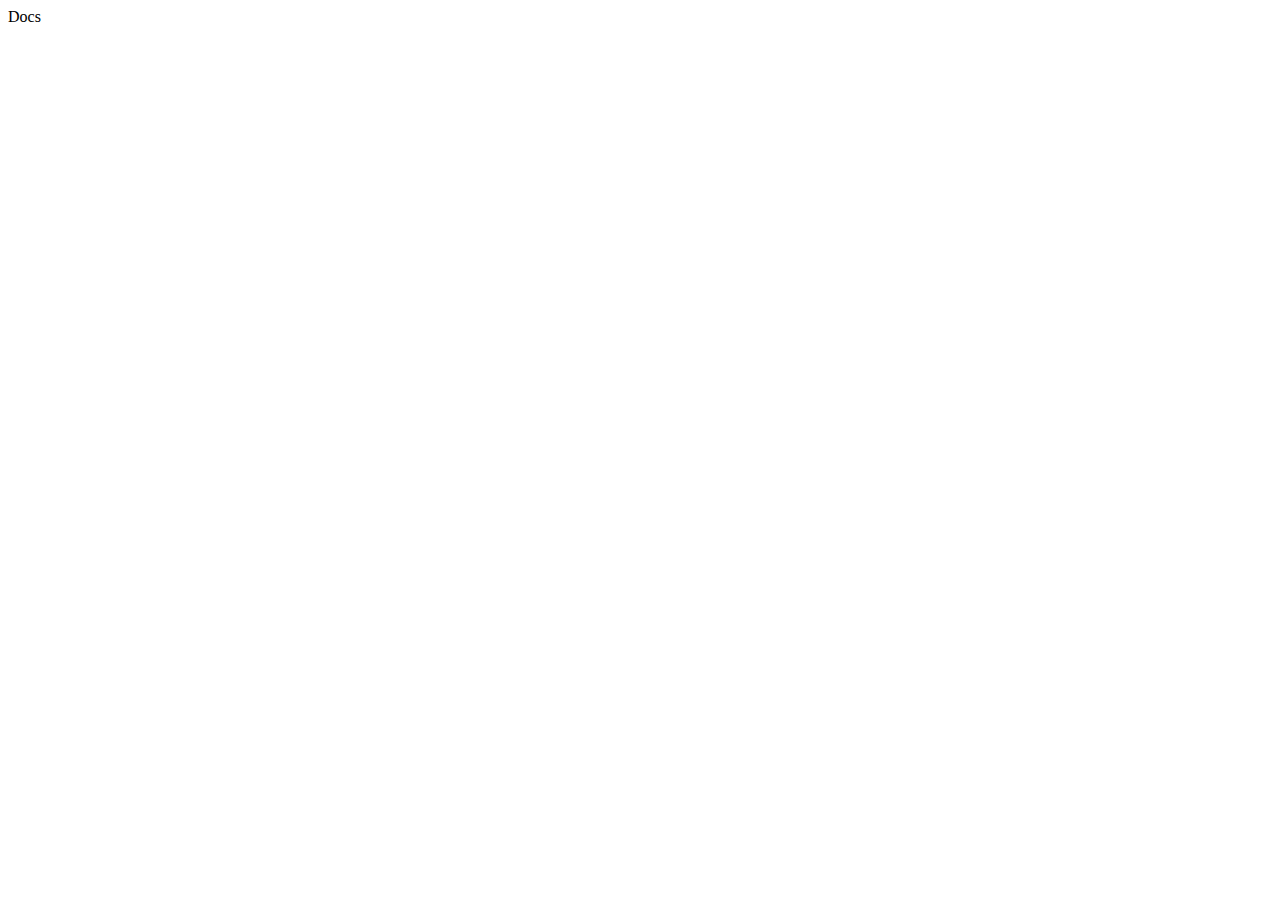
==== docs/index.html @ e5562d66 "Add files via upload" ====
<!DOCTYPE html>
<html>
  <head>
    <meta charset="UTF-8">
    <meta name="viewport" content="width=device-width, initial-scale=1.0">

    <title>Caterial - Docs</title>

    <link rel="stylesheet" href="./css/caterial.css">
    <link rel="stylesheet" href="https://fonts.googleapis.com/icon?family=Material+Icons">
  </head>
  <body>
	Docs
  
    <script src="./js/caterial.js"></script>
  </body>
</html>
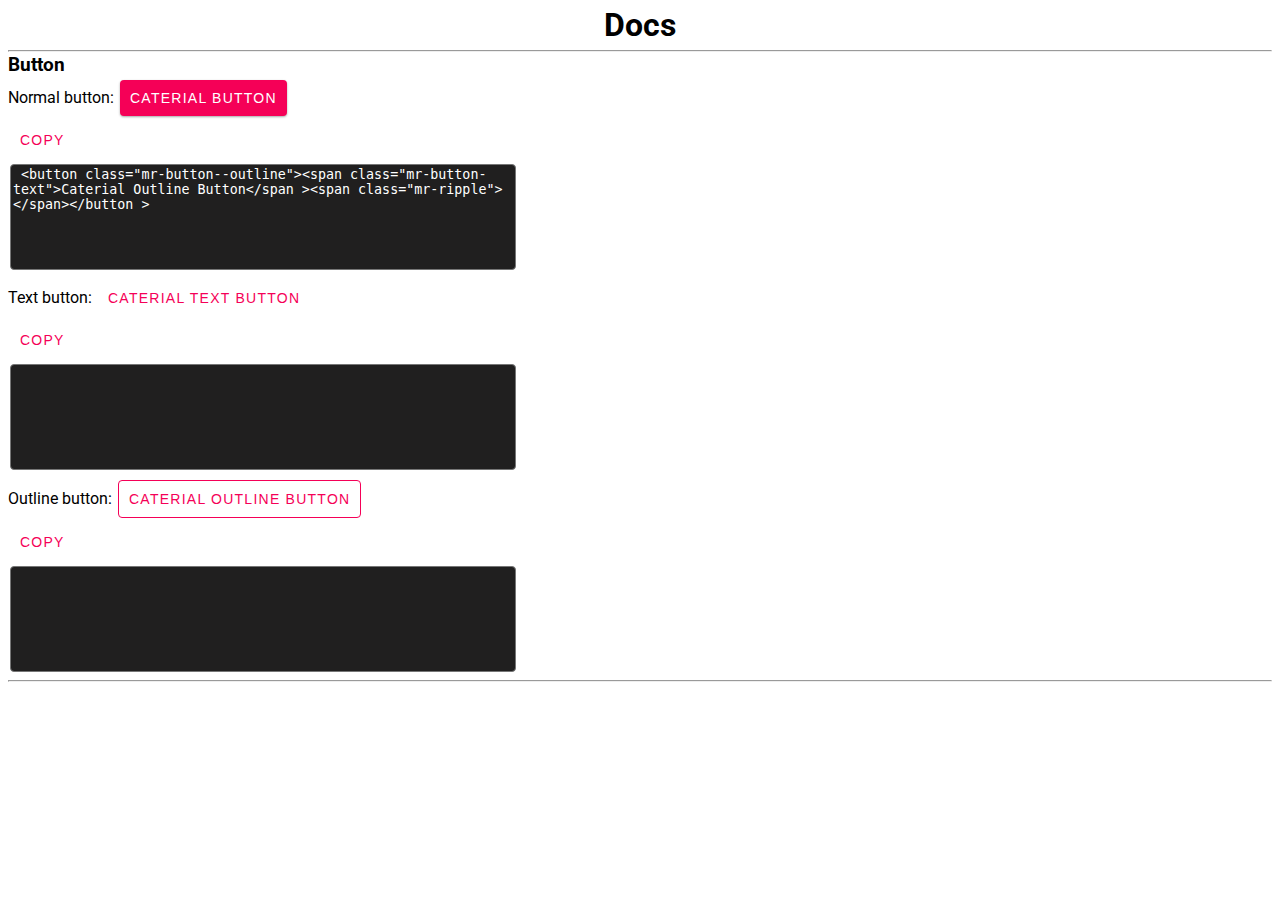
==== commit 7f2fc372: "Update index.html" ====
--- a/docs/index.html
+++ b/docs/index.html
@@ -1,17 +1,100 @@
 <!DOCTYPE html>
 <html>
-  <head>
-    <meta charset="UTF-8">
-    <meta name="viewport" content="width=device-width, initial-scale=1.0">
 
-    <title>Caterial - Docs</title>
+<head>
+  <meta charset="UTF-8">
+  <meta name="viewport" content="width=device-width, initial-scale=1.0">
 
-    <link rel="stylesheet" href="./css/caterial.css">
-    <link rel="stylesheet" href="https://fonts.googleapis.com/icon?family=Material+Icons">
-  </head>
-  <body>
-	Docs
-  
-    <script src="./js/caterial.js"></script>
-  </body>
+  <title>Caterial - Docs</title>
+
+  <link rel="stylesheet" href="../framework/caterial.css">
+  <link rel="stylesheet" href="https://fonts.googleapis.com/icon?family=Material+Icons">
+  <style>
+    * {
+      margin: 2px;
+    }
+  </style>
+</head>
+
+<body style="display: flex; flex-direction: column;">
+  <h1 style="text-align: center; align-items: center;">Docs</h1>
+
+
+  <section>
+    <hr>
+    <h3>Button</h3>
+    <div>
+      Normal button:
+      <button class="mr-button">
+        <span class="mr-button-text">Caterial Button</span>
+        <span class="mr-ripple"></span>
+      </button>
+      <button style="display:flex;"
+        onclick="document.getElementById('a').select();document.getElementById('a').setSelectionRange(0, 99999); document.execCommand('copy');"
+        class="mr-button--text">
+        <span class="mr-button-text">Copy</span>
+        <span class="mr-ripple"></span>
+      </button>
+      <textarea id="a"
+        style="resize: none;
+text-align: top!important; width:500px; height: 100px;background-color: rgb(32, 31, 31); color: white; outline: none; border-radius: 4px;"></textarea>
+
+      <script>
+        document.getElementById("a").value = '<button class="mr - button">' +
+          '<span class="mr-button-text" > Caterial Button</span >' +
+          '<span class="mr-ripple"></span>' +
+          '</button >';
+      </script>
+    </div>
+    <div>
+      Text button:
+      <button class="mr-button--text">
+        <span class="mr-button-text">Caterial Text Button</span>
+        <span class="mr-ripple"></span>
+      </button>
+      <button style="display:flex;"
+        onclick="document.getElementById('a').select();document.getElementById('a').setSelectionRange(0, 99999); document.execCommand('copy');"
+        class="mr-button--text">
+        <span class="mr-button-text">Copy</span>
+        <span class="mr-ripple"></span>
+      </button>
+      <textarea id="a"
+        style="resize: none;
+text-align: top!important; width:500px; height: 100px;background-color: rgb(32, 31, 31); color: white; outline: none; border-radius: 4px;"></textarea>
+
+      <script>
+        document.getElementById("a").value = ' <button class="mr-button--text">' +
+          '<span class="mr-button-text">Caterial Text Button</span >' +
+          '<span class="mr-ripple"></span>' +
+          '</button >';
+      </script>
+    </div>
+    <div>
+      Outline button:
+      <button class="mr-button--outline">
+        <span class="mr-button-text">Caterial Outline Button</span>
+        <span class="mr-ripple"></span>
+      </button>
+      <button style="display:flex;"
+        onclick="document.getElementById('a').select();document.getElementById('a').setSelectionRange(0, 99999); document.execCommand('copy');"
+        class="mr-button--text">
+        <span class="mr-button-text">Copy</span>
+        <span class="mr-ripple"></span>
+      </button>
+      <textarea id="a"
+        style="resize: none;
+    text-align: top!important; width:500px; height: 100px;background-color: rgb(32, 31, 31); color: white; outline: none; border-radius: 4px;"></textarea>
+
+      <script>
+        document.getElementById("a").value = ' <button class="mr-button--outline">' +
+          '<span class="mr-button-text">Caterial Outline Button</span >' +
+          '<span class="mr-ripple"></span>' +
+          '</button >';
+      </script>
+    </div>
+    <hr>
+  </section>
+  <script src="../framework/caterial.js"></script>
+</body>
+
 </html>--- a/framework/caterial.css
+++ b/framework/caterial.css
@@ -0,0 +1,147 @@
+@import "./theme.css";
+@import url('https://fonts.googleapis.com/css2?family=Roboto&display=swap');
+
+body {
+    background-color: var(--colorBackground);
+    color: var(--colorOnBackground);
+    font-family: 'Roboto', sans-serif;
+}
+
+.mr-button {
+    position: relative;
+    overflow: hidden;
+    cursor: pointer;
+    font-size: .875rem;
+    line-height: 2.25rem;
+    font-weight: 500;
+    letter-spacing: .0892857143em;
+    text-decoration: none;
+    text-transform: uppercase;
+    padding: 0 8px 0 8px;
+    border-radius: 4px;
+    background-color: var(--colorAccent);
+    color: var(--colorOnAccent);
+    border: none;
+    outline: none;
+    box-shadow: 0 1px 3px rgba(0,0,0,0.12), 0 1px 2px rgba(0,0,0,0.24);
+    transition: all 0.3s cubic-bezier(.25,.8,.25,1);
+}
+
+.mr-button:hover {
+    box-shadow: 0 14px 28px rgba(0,0,0,0.25), 0 10px 10px rgba(0,0,0,0.22);
+}
+
+/* Text */
+
+.mr-button--text {
+    position: relative;
+    overflow: hidden;
+    cursor: pointer;
+    font-size: .875rem;
+    line-height: 2.25rem;
+    font-weight: 500;
+    letter-spacing: .0892857143em;
+    text-decoration: none;
+    text-transform: uppercase;
+    padding: 0 8px 0 8px;
+    border-radius: 4px;
+    background-color: transparent;
+    color: var(--colorAccent);
+    border: none;
+    outline: none;
+}
+
+/* Outline */
+
+.mr-button--outline {
+    position: relative;
+    overflow: hidden;
+    cursor: pointer;
+    font-size: .875rem;
+    line-height: 2.25rem;
+    font-weight: 500;
+    letter-spacing: .0892857143em;
+    text-decoration: none;
+    text-transform: uppercase;
+    padding: 0 8px 0 8px;
+    border-radius: 4px;
+    background-color: transparent;
+    color: var(--colorAccent);
+    border: 1px solid var(--colorAccent);
+    outline: none;
+}
+
+/* Card */
+
+.mr-card {
+    background-color: var(--colorBackground);
+    border-radius: 4px;
+    text-align: left;
+    width: 300px;
+    box-shadow: 0 1px 3px rgba(0,0,0,0.12), 0 1px 2px rgba(0,0,0,0.24);
+}
+
+.mr-card-image {
+    height: 150px;
+    margin-bottom: 8px;
+    background-position: center;
+    border-radius: 4px 4px 0 0;
+}
+
+.mr-card-title {
+    padding: 8px;
+    font-size: 1.5rem;
+}
+
+.mr-card-content {
+    padding: 8px;
+}
+
+/* Card Hoverable */
+
+.mr-card--hoverable {
+    background-color: var(--colorBackground);
+    border-radius: 4px;
+    text-align: left;
+    width: 300px;
+    box-shadow: 0 1px 3px rgba(0,0,0,0.12), 0 1px 2px rgba(0,0,0,0.24);
+    transition: all 0.3s cubic-bezier(.25,.8,.25,1);
+}
+
+.mr-card--hoverable:hover {
+    box-shadow: 0 14px 28px rgba(0,0,0,0.25), 0 10px 10px rgba(0,0,0,0.22);
+}
+
+
+/* Ripple */
+
+span.mr-ripple {
+    position: absolute;
+    border-radius: 50%;
+    transform: scale(0);
+    animation: ripple 600ms linear;
+    background-color: var(--rippleColor);
+}
+
+.mr-button--text > span.mr-ripple {
+    position: absolute;
+    border-radius: 50%;
+    transform: scale(0);
+    animation: ripple 600ms linear;
+    background-color: var(--rippleColorFlat);
+}
+
+.mr-button--outline > span.mr-ripple {
+    position: absolute;
+    border-radius: 50%;
+    transform: scale(0);
+    animation: ripple 600ms linear;
+    background-color: var(--rippleColorFlat);
+}
+  
+@keyframes ripple {
+    to {
+      transform: scale(4);
+      opacity: 0;
+    }
+}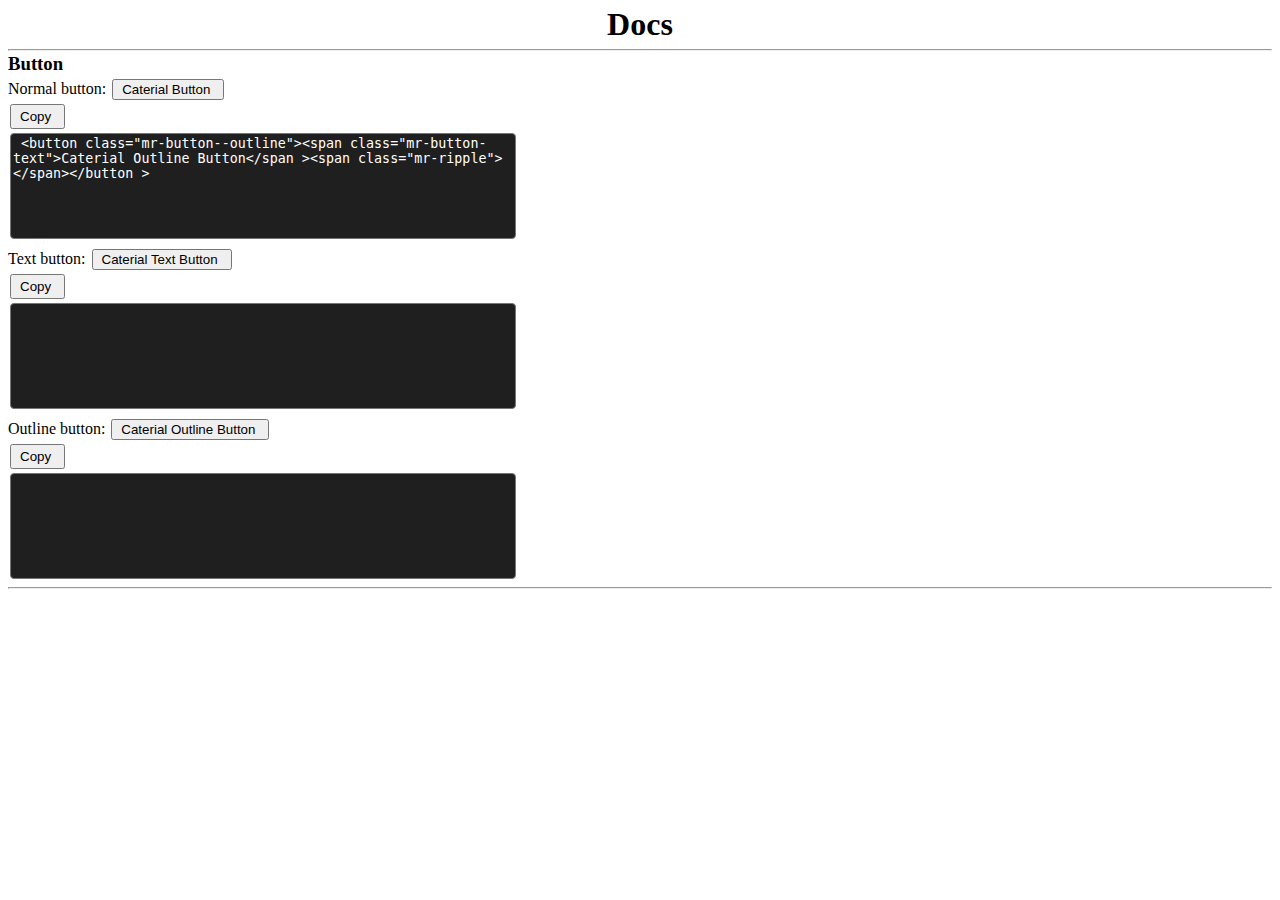
==== commit fd4dae9f: "Update index.html" ====
--- a/docs/index.html
+++ b/docs/index.html
@@ -7,7 +7,7 @@
 
   <title>Caterial - Docs</title>
 
-  <link rel="stylesheet" href="../framework/caterial.css">
+  <link rel="stylesheet" href="https://raw.githubusercontent.com/ThatCakeID/Caterial/main/framework/caterial.min.css">
   <link rel="stylesheet" href="https://fonts.googleapis.com/icon?family=Material+Icons">
   <style>
     * {
@@ -94,7 +94,7 @@
     </div>
     <hr>
   </section>
-  <script src="../framework/caterial.js"></script>
+  <script src="https://raw.githubusercontent.com/ThatCakeID/Caterial/main/framework/caterial.min.js"></script>
 </body>
 
-</html>+</html>
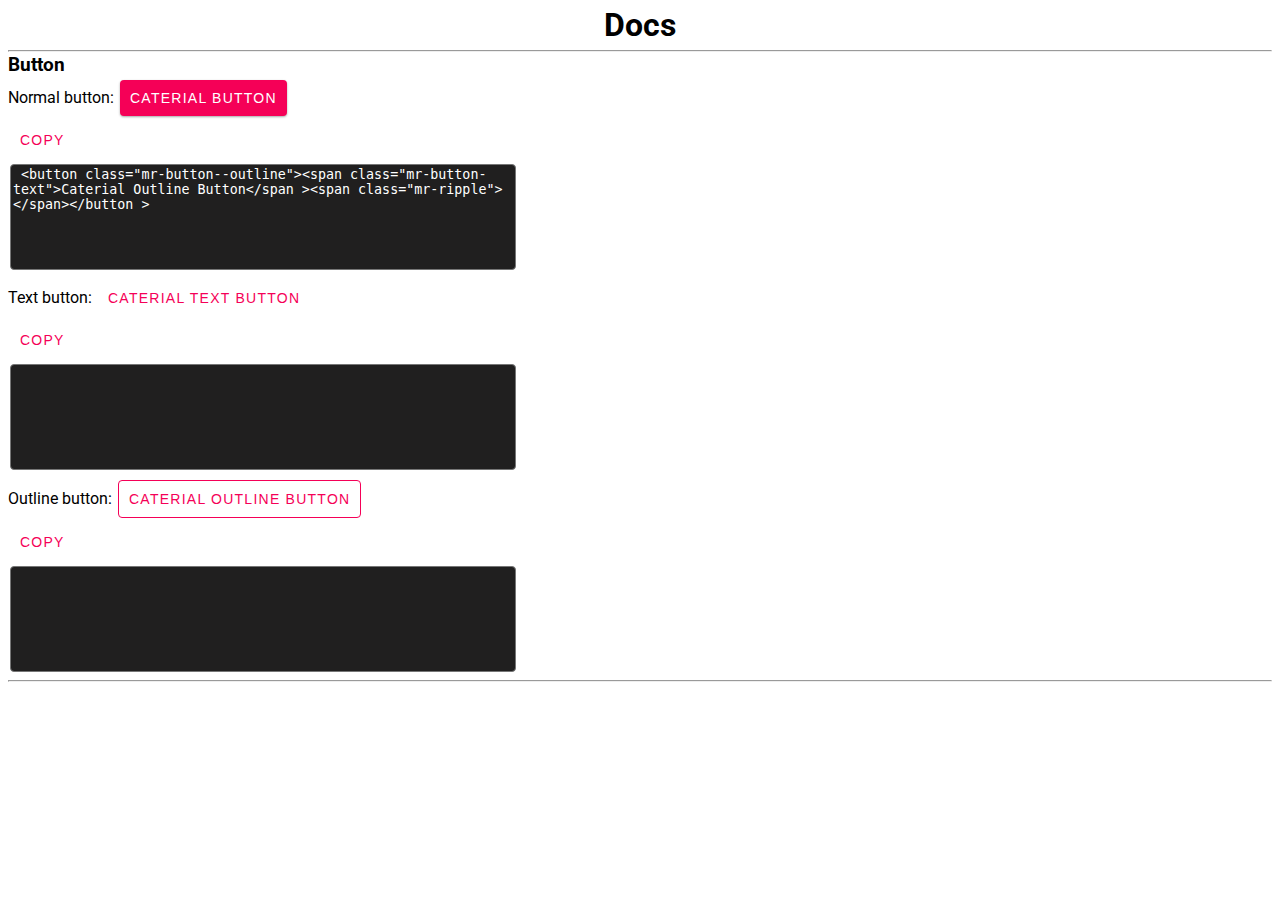
==== commit 8a60e5ef: "Update index.html" ====
--- a/docs/index.html
+++ b/docs/index.html
@@ -7,7 +7,7 @@
 
   <title>Caterial - Docs</title>
 
-  <link rel="stylesheet" href="https://raw.githubusercontent.com/ThatCakeID/Caterial/main/framework/caterial.min.css">
+  <link rel="stylesheet" href="./css/caterial.css">
   <link rel="stylesheet" href="https://fonts.googleapis.com/icon?family=Material+Icons">
   <style>
     * {
@@ -94,7 +94,7 @@
     </div>
     <hr>
   </section>
-  <script src="https://raw.githubusercontent.com/ThatCakeID/Caterial/main/framework/caterial.min.js"></script>
+  <script src="./js/caterial.js"></script>
 </body>
 
 </html>
--- a/docs/css/caterial.css
+++ b/docs/css/caterial.css
@@ -0,0 +1,205 @@
+@import "./theme.css";
+@import url('https://fonts.googleapis.com/css2?family=Roboto&display=swap');
+
+body {
+    background-color: var(--colorBackground);
+    color: var(--colorOnBackground);
+    font-family: 'Roboto', sans-serif;
+}
+
+.mr-button {
+    position: relative;
+    overflow: hidden;
+    cursor: pointer;
+    font-size: .875rem;
+    line-height: 2.25rem;
+    font-weight: 500;
+    letter-spacing: .0892857143em;
+    text-decoration: none;
+    text-transform: uppercase;
+    padding: 0 8px 0 8px;
+    border-radius: 4px;
+    background-color: var(--colorAccent);
+    color: var(--colorOnAccent);
+    border: none;
+    outline: none;
+    box-shadow: 0 1px 3px rgba(0,0,0,0.12), 0 1px 2px rgba(0,0,0,0.24);
+    transition: all 0.3s cubic-bezier(.25,.8,.25,1);
+}
+
+.mr-button:hover {
+    box-shadow: 0 14px 28px rgba(0,0,0,0.25), 0 10px 10px rgba(0,0,0,0.22);
+}
+
+/* Text */
+
+.mr-button--text {
+    position: relative;
+    overflow: hidden;
+    cursor: pointer;
+    font-size: .875rem;
+    line-height: 2.25rem;
+    font-weight: 500;
+    letter-spacing: .0892857143em;
+    text-decoration: none;
+    text-transform: uppercase;
+    padding: 0 8px 0 8px;
+    border-radius: 4px;
+    background-color: transparent;
+    color: var(--colorAccent);
+    border: none;
+    outline: none;
+}
+
+/* Outline */
+
+.mr-button--outline {
+    position: relative;
+    overflow: hidden;
+    cursor: pointer;
+    font-size: .875rem;
+    line-height: 2.25rem;
+    font-weight: 500;
+    letter-spacing: .0892857143em;
+    text-decoration: none;
+    text-transform: uppercase;
+    padding: 0 8px 0 8px;
+    border-radius: 4px;
+    background-color: transparent;
+    color: var(--colorAccent);
+    border: 1px solid var(--colorAccent);
+    outline: none;
+}
+
+/* Card */
+
+.mr-card {
+    background-color: var(--colorBackground);
+    border-radius: 4px;
+    text-align: left;
+    width: 300px;
+    box-shadow: 0 1px 3px rgba(0,0,0,0.12), 0 1px 2px rgba(0,0,0,0.24);
+}
+
+.mr-card-image {
+    height: 150px;
+    margin-bottom: 8px;
+    background-position: center;
+    border-radius: 4px 4px 0 0;
+}
+
+.mr-card-title {
+    padding: 8px;
+    font-size: 1.5rem;
+}
+
+.mr-card-content {
+    padding: 8px;
+}
+
+/* Card Hoverable */
+
+.mr-card--hoverable {
+    background-color: var(--colorBackground);
+    border-radius: 4px;
+    text-align: left;
+    width: 300px;
+    box-shadow: 0 1px 3px rgba(0,0,0,0.12), 0 1px 2px rgba(0,0,0,0.24);
+    transition: all 0.3s cubic-bezier(.25,.8,.25,1);
+}
+
+.mr-card--hoverable:hover {
+    box-shadow: 0 14px 28px rgba(0,0,0,0.25), 0 10px 10px rgba(0,0,0,0.22);
+}
+
+/* Form */
+
+/* Range */
+
+.mr-slider {
+    -webkit-appearance: none;
+    width: 100%;
+    height: 8px;
+    border-radius: 5px;  
+    background: #d3d3d3;
+    outline: none;
+}
+  
+.mr-slider::-webkit-slider-thumb {
+    -webkit-appearance: none;
+    appearance: none;
+    width: 16px;
+    height: 16px;
+    border-radius: 50%; 
+    background: var(--colorAccent);
+    cursor: pointer;
+}
+  
+.mr-slider::-moz-range-thumb {
+    width: 16px;
+    height: 16px;
+    border-radius: 50%;
+    background: var(--colorAccent);
+    cursor: pointer;
+}
+
+/* Text Field */
+
+.mr-textfield {
+    position: relative;
+    overflow: hidden;
+    font-size: .875rem;
+    line-height: 2.25rem;
+    font-weight: 500;
+    letter-spacing: .0892857143em;
+    padding: 8px;
+    border-radius: 4px;
+    background-color: transparent;
+    color: var(--colorAccent);
+    border: 1px solid rgba(0, 0, 0, 0.5);
+    outline: none;
+
+    display: flex;
+    flex-flow: column-reverse;
+}
+
+.mr-input--tf {
+    font-size: .875rem;
+    line-height: 2.25rem;
+    font-weight: 500;
+    border: none;
+    outline: none;
+}
+
+/* Ripple */
+
+span.mr-ripple {
+    position: absolute;
+    border-radius: 50%;
+    transform: scale(0);
+    animation: ripple 600ms linear;
+    background-color: var(--rippleColor);
+}
+
+.mr-button--text > span.mr-ripple {
+    position: absolute;
+    border-radius: 50%;
+    transform: scale(0);
+    animation: ripple 600ms linear;
+    background-color: var(--rippleColorFlat);
+}
+
+.mr-button--outline > span.mr-ripple {
+    position: absolute;
+    border-radius: 50%;
+    transform: scale(0);
+    animation: ripple 600ms linear;
+    background-color: var(--rippleColorFlat);
+}
+  
+@keyframes ripple {
+    to {
+      transform: scale(4);
+      opacity: 0;
+    }
+}